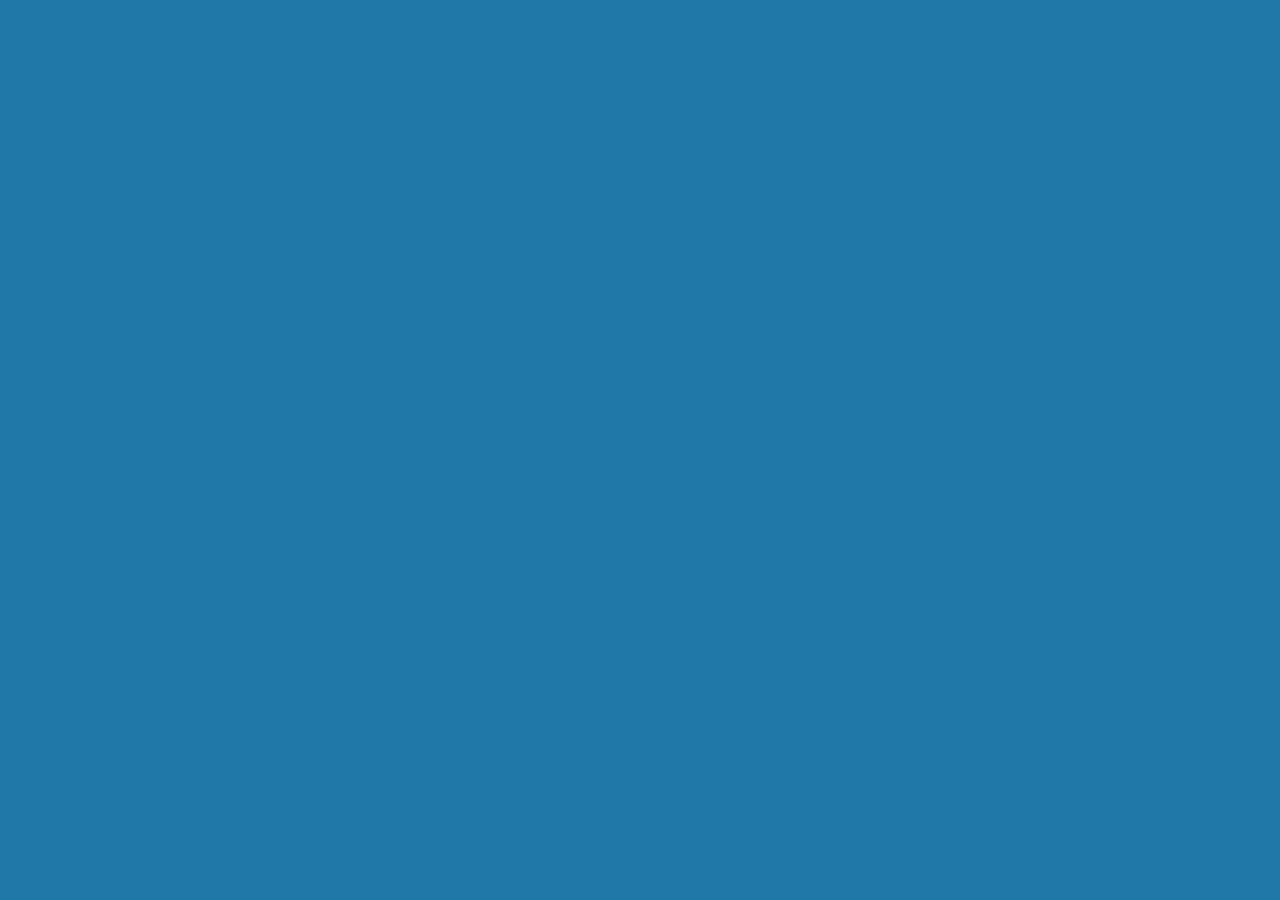
==== index.html @ c4db28e2 "First commit Create index.html file css folder with syle.css and readme.md file" ====
<!DOCTYPE html>
<html lang="en">
<head>
    <meta charset="UTF-8">
    <meta http-equiv="X-UA-Compatible" content="IE=edge">
    <meta name="viewport" content="width=device-width, initial-scale=1.0">
    <title>My Portofolio</title>
    <link rel="stylesheet" href="./css/style.css">
</head>
<body>
    <header></header>
    <main></main>
    <footer></footer>
</body>
</html>
---- css/style.css ----
body {
    background-color: #2078a8;
}
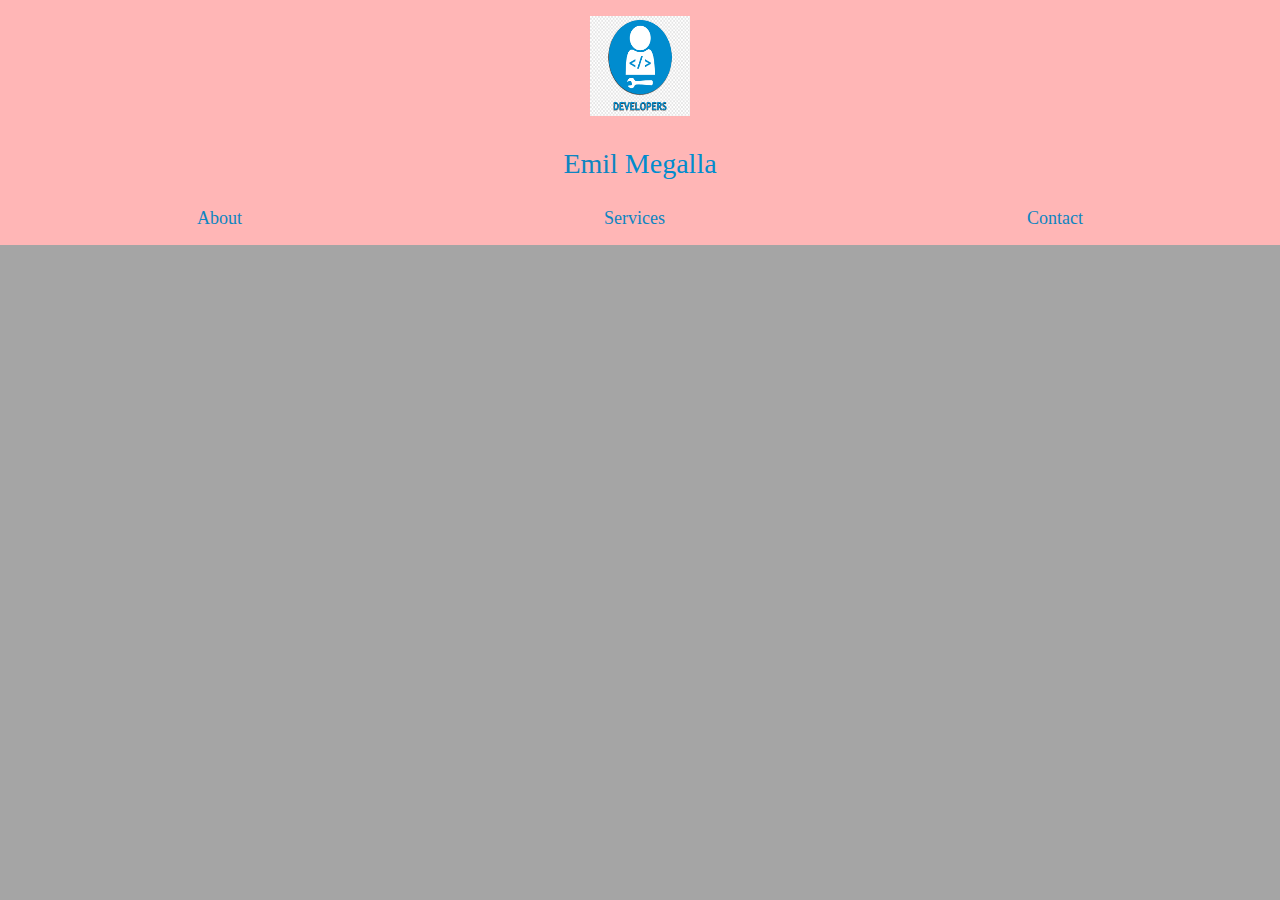
==== commit 9def8b47: "add header componanet" ====
--- a/index.html
+++ b/index.html
@@ -5,10 +5,26 @@
     <meta http-equiv="X-UA-Compatible" content="IE=edge">
     <meta name="viewport" content="width=device-width, initial-scale=1.0">
     <title>My Portofolio</title>
+    <!-- <link rel="stylesheet" href="./css/style.css"> -->
     <link rel="stylesheet" href="./css/style.css">
 </head>
 <body>
-    <header></header>
+    <header>
+        <div class="logo-name">
+            <a href="./index.html"><img src="./images/developer.png" alt="Software developer logo" width="100px" height="100px"></a>
+            <p class="name">
+                <span class="coder-text">Emil</span> 
+                <span class="academy-text">Megalla</span>
+            </p>
+        </div>
+
+        <nav class="nav-items">
+            <a href="./html/about.html" target="_blank">About</a>
+            <a href="./html/service.html" target="_blank">Services</a>
+            <a href="./html/contact.html" target="_blank">Contact</a>
+        </nav>
+        <div class=""></div>
+    </header>
     <main></main>
     <footer></footer>
 </body>
--- a/css/style.css
+++ b/css/style.css
@@ -1,3 +1,33 @@
 body {
-    background-color: #2078a8;
-}+  margin: 0;
+  background-color: #a5a5a5;
+}
+
+header {
+  background-color: #ffb6b6;
+  padding: 16px;
+  text-align: center;
+}
+header .logo-name {
+  margin-bottom: 24px;
+}
+header .logo-name .name {
+  font-size: 28px;
+  color: #0D85C1;
+}
+header .logo-name .name .coder-text {
+  color: #0D85C1;
+}
+header .logo-name .name .academy-text {
+  color: #008CCE;
+}
+header .nav-items {
+  width: 100%;
+  display: flex;
+  justify-content: space-around;
+  font-size: 18px;
+}
+header .nav-items a {
+  text-decoration: none;
+  color: #0D85C1;
+}/*# sourceMappingURL=style.css.map */--- a/css/style.css
+++ b/css/style.css
@@ -1,3 +1,33 @@
 body {
-    background-color: #2078a8;
-}+  margin: 0;
+  background-color: #a5a5a5;
+}
+
+header {
+  background-color: #ffb6b6;
+  padding: 16px;
+  text-align: center;
+}
+header .logo-name {
+  margin-bottom: 24px;
+}
+header .logo-name .name {
+  font-size: 28px;
+  color: #0D85C1;
+}
+header .logo-name .name .coder-text {
+  color: #0D85C1;
+}
+header .logo-name .name .academy-text {
+  color: #008CCE;
+}
+header .nav-items {
+  width: 100%;
+  display: flex;
+  justify-content: space-around;
+  font-size: 18px;
+}
+header .nav-items a {
+  text-decoration: none;
+  color: #0D85C1;
+}/*# sourceMappingURL=style.css.map */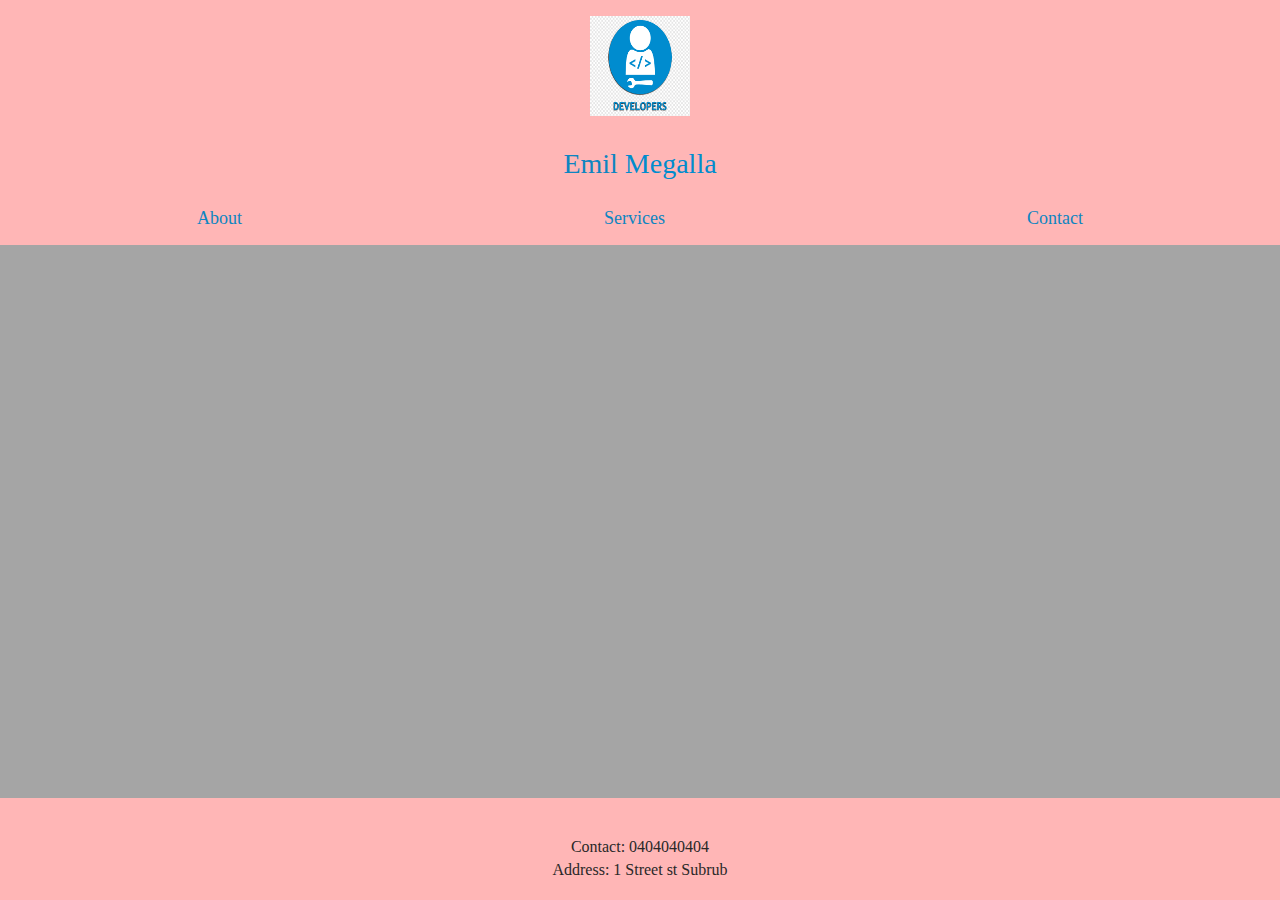
==== commit 71119e5d: "created footer component" ====
--- a/index.html
+++ b/index.html
@@ -7,6 +7,9 @@
     <title>My Portofolio</title>
     <!-- <link rel="stylesheet" href="./css/style.css"> -->
     <link rel="stylesheet" href="./css/style.css">
+    <!--Font Awesome -->
+    <link rel="stylesheet" href="https://cdnjs.cloudflare.com/ajax/libs/font-awesome/6.4.0/css/all.min.css" integrity="sha512-iecdLmaskl7CVkqkXNQ/ZH/XLlvWZOJyj7Yy7tcenmpD1ypASozpmT/E0iPtmFIB46ZmdtAc9eNBvH0H/ZpiBw==" crossorigin="anonymous" referrerpolicy="no-referrer" />
+    
 </head>
 <body>
     <header>
@@ -26,6 +29,18 @@
         <div class=""></div>
     </header>
     <main></main>
-    <footer></footer>
+
+    <footer>
+        <div class="social-media">
+            <a href=""><i class="fa-brands fa-github"></i></a>
+            <a href=""><i class="fa-brands fa-linkedin"></i></a>
+            <a href=""><i class="fa-solid fa-blog"></i></a>
+        </div>
+
+        <div class="info">
+            <p>Contact: 0404040404</p>
+            <p>Address: 1 Street st Subrub</p>
+        </div>
+    </footer>            
 </body>
 </html>--- a/css/style.css
+++ b/css/style.css
@@ -1,6 +1,10 @@
 body {
   margin: 0;
   background-color: #a5a5a5;
+  min-height: 100vh;
+  display: flex;
+  flex-direction: column;
+  justify-content: space-between;
 }
 
 header {
@@ -30,4 +34,25 @@
 header .nav-items a {
   text-decoration: none;
   color: #0D85C1;
+}
+
+footer {
+  background-color: #ffb6b6;
+  padding: 16px;
+  text-align: center;
+}
+footer .social-media {
+  display: flex;
+  justify-content: space-around;
+  margin-bottom: 24px;
+}
+footer .social-media a i {
+  color: #1c3c5c;
+  font-size: 24px;
+}
+footer .info {
+  color: rgb(41, 40, 40);
+}
+footer .info p {
+  margin: 5px 0;
 }/*# sourceMappingURL=style.css.map */--- a/css/style.css
+++ b/css/style.css
@@ -1,6 +1,10 @@
 body {
   margin: 0;
   background-color: #a5a5a5;
+  min-height: 100vh;
+  display: flex;
+  flex-direction: column;
+  justify-content: space-between;
 }
 
 header {
@@ -30,4 +34,25 @@
 header .nav-items a {
   text-decoration: none;
   color: #0D85C1;
+}
+
+footer {
+  background-color: #ffb6b6;
+  padding: 16px;
+  text-align: center;
+}
+footer .social-media {
+  display: flex;
+  justify-content: space-around;
+  margin-bottom: 24px;
+}
+footer .social-media a i {
+  color: #1c3c5c;
+  font-size: 24px;
+}
+footer .info {
+  color: rgb(41, 40, 40);
+}
+footer .info p {
+  margin: 5px 0;
 }/*# sourceMappingURL=style.css.map */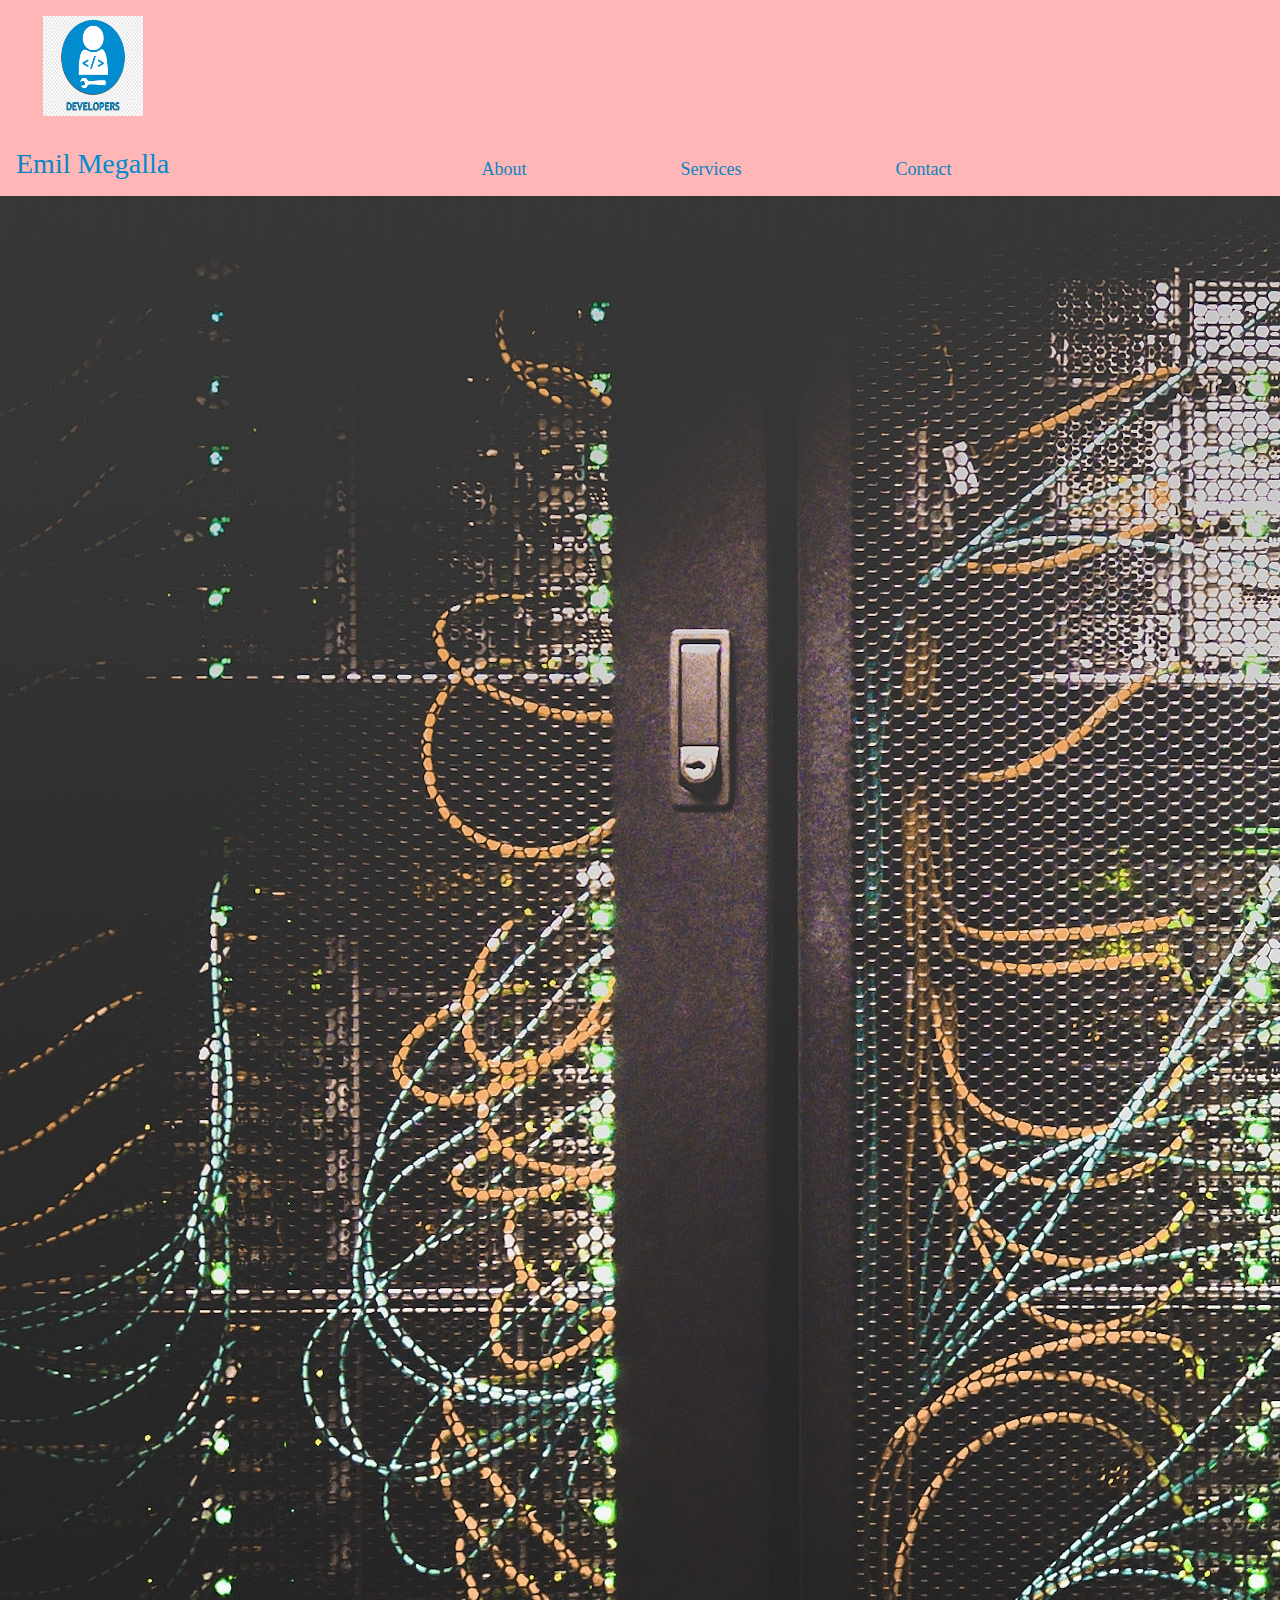
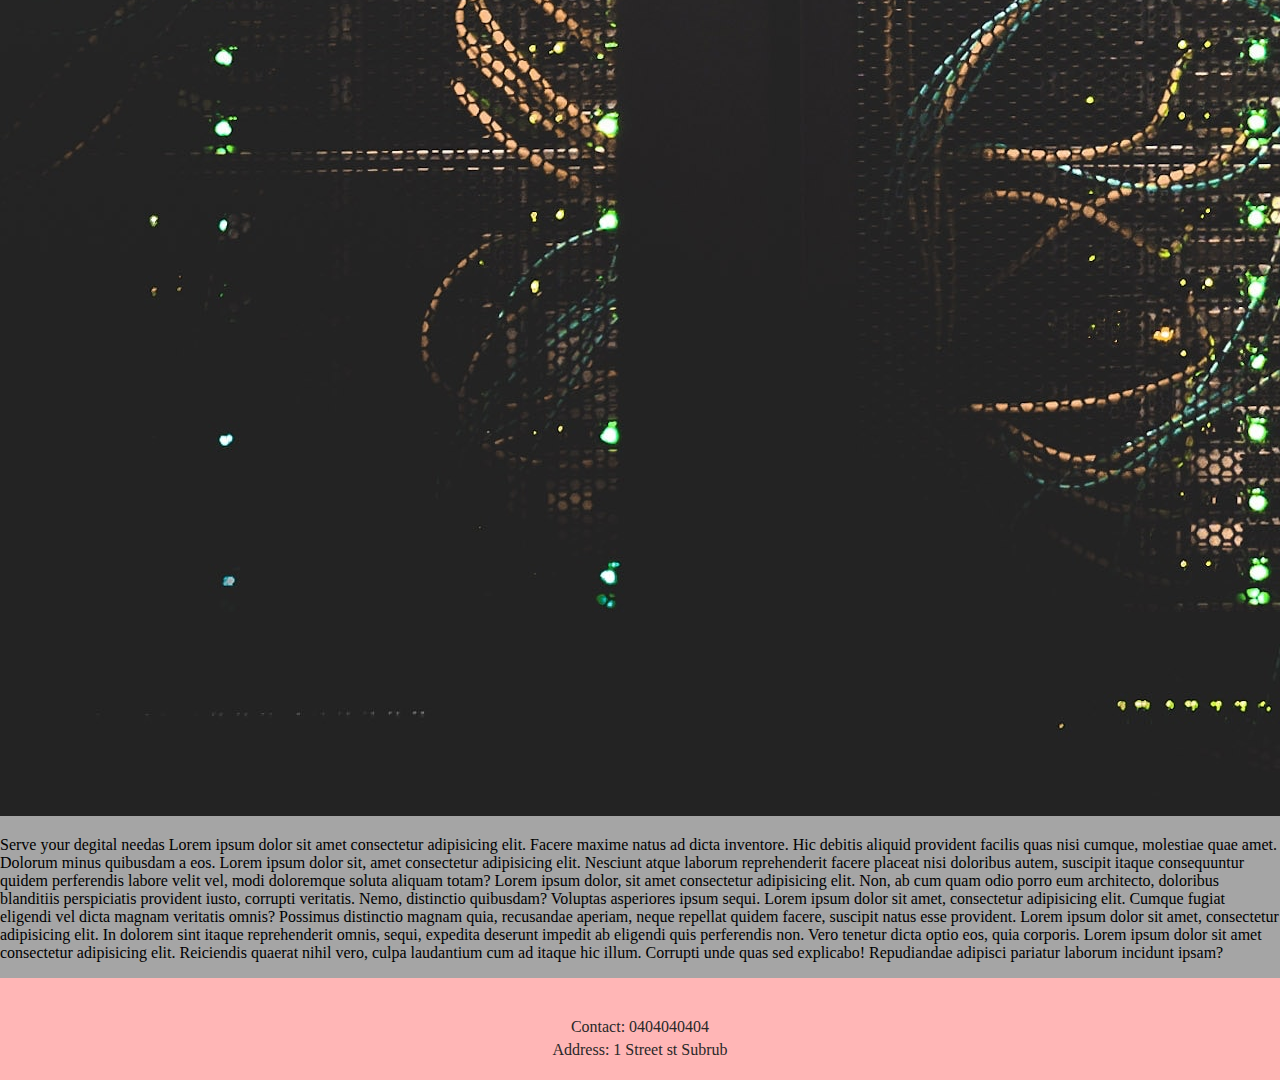
==== commit 5f5b86cd: "finished home page" ====
--- a/index.html
+++ b/index.html
@@ -1,46 +1,90 @@
 <!DOCTYPE html>
 <html lang="en">
-<head>
-    <meta charset="UTF-8">
-    <meta http-equiv="X-UA-Compatible" content="IE=edge">
-    <meta name="viewport" content="width=device-width, initial-scale=1.0">
+  <head>
+    <meta charset="UTF-8" />
+    <meta http-equiv="X-UA-Compatible" content="IE=edge" />
+    <meta name="viewport" content="width=device-width, initial-scale=1.0" />
     <title>My Portofolio</title>
     <!-- <link rel="stylesheet" href="./css/style.css"> -->
-    <link rel="stylesheet" href="./css/style.css">
+    <link rel="stylesheet" href="./css/style.css" />
     <!--Font Awesome -->
-    <link rel="stylesheet" href="https://cdnjs.cloudflare.com/ajax/libs/font-awesome/6.4.0/css/all.min.css" integrity="sha512-iecdLmaskl7CVkqkXNQ/ZH/XLlvWZOJyj7Yy7tcenmpD1ypASozpmT/E0iPtmFIB46ZmdtAc9eNBvH0H/ZpiBw==" crossorigin="anonymous" referrerpolicy="no-referrer" />
-    
-</head>
-<body>
+    <link
+      rel="stylesheet"
+      href="https://cdnjs.cloudflare.com/ajax/libs/font-awesome/6.4.0/css/all.min.css"
+      integrity="sha512-iecdLmaskl7CVkqkXNQ/ZH/XLlvWZOJyj7Yy7tcenmpD1ypASozpmT/E0iPtmFIB46ZmdtAc9eNBvH0H/ZpiBw=="
+      crossorigin="anonymous"
+      referrerpolicy="no-referrer"
+    />
+  </head>
+  <body>
     <header>
-        <div class="logo-name">
-            <a href="./index.html"><img src="./images/developer.png" alt="Software developer logo" width="100px" height="100px"></a>
-            <p class="name">
-                <span class="coder-text">Emil</span> 
-                <span class="academy-text">Megalla</span>
-            </p>
+      <div class="logo-name">
+        <a href="./index.html"
+          ><img
+            src="./images/developer.png"
+            alt="Software developer logo"
+            width="100px"
+            height="100px"
+        /></a>
+        <p class="name">
+          <span class="coder-text">Emil</span>
+          <span class="academy-text">Megalla</span>
+        </p>
+      </div>
+
+      <nav class="nav-items">
+        <a href="./html/about.html" target="_blank">About</a>
+        <a href="./html/service.html" target="_blank">Services</a>
+        <a href="./html/contact.html" target="_blank">Contact</a>
+      </nav>
+      <div class=""></div>
+    </header>
+
+    <main>
+      <section>
+        <div class="jumbotrin">
+          <img src="./images/jumbotron.jpg" alt="" />
         </div>
 
-        <nav class="nav-items">
-            <a href="./html/about.html" target="_blank">About</a>
-            <a href="./html/service.html" target="_blank">Services</a>
-            <a href="./html/contact.html" target="_blank">Contact</a>
-        </nav>
-        <div class=""></div>
-    </header>
-    <main></main>
+        <div class="details">
+          <p>
+            Serve your degital needas Lorem ipsum dolor sit amet consectetur
+            adipisicing elit. Facere maxime natus ad dicta inventore. Hic
+            debitis aliquid provident facilis quas nisi cumque, molestiae quae
+            amet. Dolorum minus quibusdam a eos. Lorem ipsum dolor sit, amet
+            consectetur adipisicing elit. Nesciunt atque laborum reprehenderit
+            facere placeat nisi doloribus autem, suscipit itaque consequuntur
+            quidem perferendis labore velit vel, modi doloremque soluta aliquam
+            totam? Lorem ipsum dolor, sit amet consectetur adipisicing elit.
+            Non, ab cum quam odio porro eum architecto, doloribus blanditiis
+            perspiciatis provident iusto, corrupti veritatis. Nemo, distinctio
+            quibusdam? Voluptas asperiores ipsum sequi. Lorem ipsum dolor sit
+            amet, consectetur adipisicing elit. Cumque fugiat eligendi vel dicta
+            magnam veritatis omnis? Possimus distinctio magnam quia, recusandae
+            aperiam, neque repellat quidem facere, suscipit natus esse
+            provident. Lorem ipsum dolor sit amet, consectetur adipisicing elit.
+            In dolorem sint itaque reprehenderit omnis, sequi, expedita deserunt
+            impedit ab eligendi quis perferendis non. Vero tenetur dicta optio
+            eos, quia corporis. Lorem ipsum dolor sit amet consectetur
+            adipisicing elit. Reiciendis quaerat nihil vero, culpa laudantium
+            cum ad itaque hic illum. Corrupti unde quas sed explicabo!
+            Repudiandae adipisci pariatur laborum incidunt ipsam?
+          </p>
+        </div>
+      </section>
+    </main>
 
     <footer>
-        <div class="social-media">
-            <a href=""><i class="fa-brands fa-github"></i></a>
-            <a href=""><i class="fa-brands fa-linkedin"></i></a>
-            <a href=""><i class="fa-solid fa-blog"></i></a>
-        </div>
+      <div class="social-media">
+        <a href=""><i class="fa-brands fa-github"></i></a>
+        <a href=""><i class="fa-brands fa-linkedin"></i></a>
+        <a href=""><i class="fa-solid fa-blog"></i></a>
+      </div>
 
-        <div class="info">
-            <p>Contact: 0404040404</p>
-            <p>Address: 1 Street st Subrub</p>
-        </div>
-    </footer>            
-</body>
-</html>+      <div class="info">
+        <p>Contact: 0404040404</p>
+        <p>Address: 1 Street st Subrub</p>
+      </div>
+    </footer>
+  </body>
+</html>
--- a/css/style.css
+++ b/css/style.css
@@ -12,8 +12,10 @@
   padding: 16px;
   text-align: center;
 }
-header .logo-name {
-  margin-bottom: 24px;
+@media screen and (max-width: 600px) {
+  header .logo-name {
+    margin-bottom: 24px;
+  }
 }
 header .logo-name .name {
   font-size: 28px;
@@ -36,6 +38,24 @@
   color: #0D85C1;
 }
 
+@media screen and (min-width: 600px) {
+  header {
+    display: flex;
+    align-items: flex-end;
+    justify-content: space-between;
+  }
+  header .logo-name .name {
+    margin-bottom: 0;
+  }
+  header .nav-items {
+    width: 50%;
+  }
+}
+main section .jumbotron img {
+  height: 300px;
+  width: 100%;
+}
+
 footer {
   background-color: #ffb6b6;
   padding: 16px;
@@ -55,4 +75,12 @@
 }
 footer .info p {
   margin: 5px 0;
+}
+
+@media screen and (min-width: 600px) {
+  footer .social-media {
+    width: 50%;
+    margin-left: auto;
+    margin-right: auto;
+  }
 }/*# sourceMappingURL=style.css.map */--- a/css/style.css
+++ b/css/style.css
@@ -12,8 +12,10 @@
   padding: 16px;
   text-align: center;
 }
-header .logo-name {
-  margin-bottom: 24px;
+@media screen and (max-width: 600px) {
+  header .logo-name {
+    margin-bottom: 24px;
+  }
 }
 header .logo-name .name {
   font-size: 28px;
@@ -36,6 +38,24 @@
   color: #0D85C1;
 }
 
+@media screen and (min-width: 600px) {
+  header {
+    display: flex;
+    align-items: flex-end;
+    justify-content: space-between;
+  }
+  header .logo-name .name {
+    margin-bottom: 0;
+  }
+  header .nav-items {
+    width: 50%;
+  }
+}
+main section .jumbotron img {
+  height: 300px;
+  width: 100%;
+}
+
 footer {
   background-color: #ffb6b6;
   padding: 16px;
@@ -55,4 +75,12 @@
 }
 footer .info p {
   margin: 5px 0;
+}
+
+@media screen and (min-width: 600px) {
+  footer .social-media {
+    width: 50%;
+    margin-left: auto;
+    margin-right: auto;
+  }
 }/*# sourceMappingURL=style.css.map */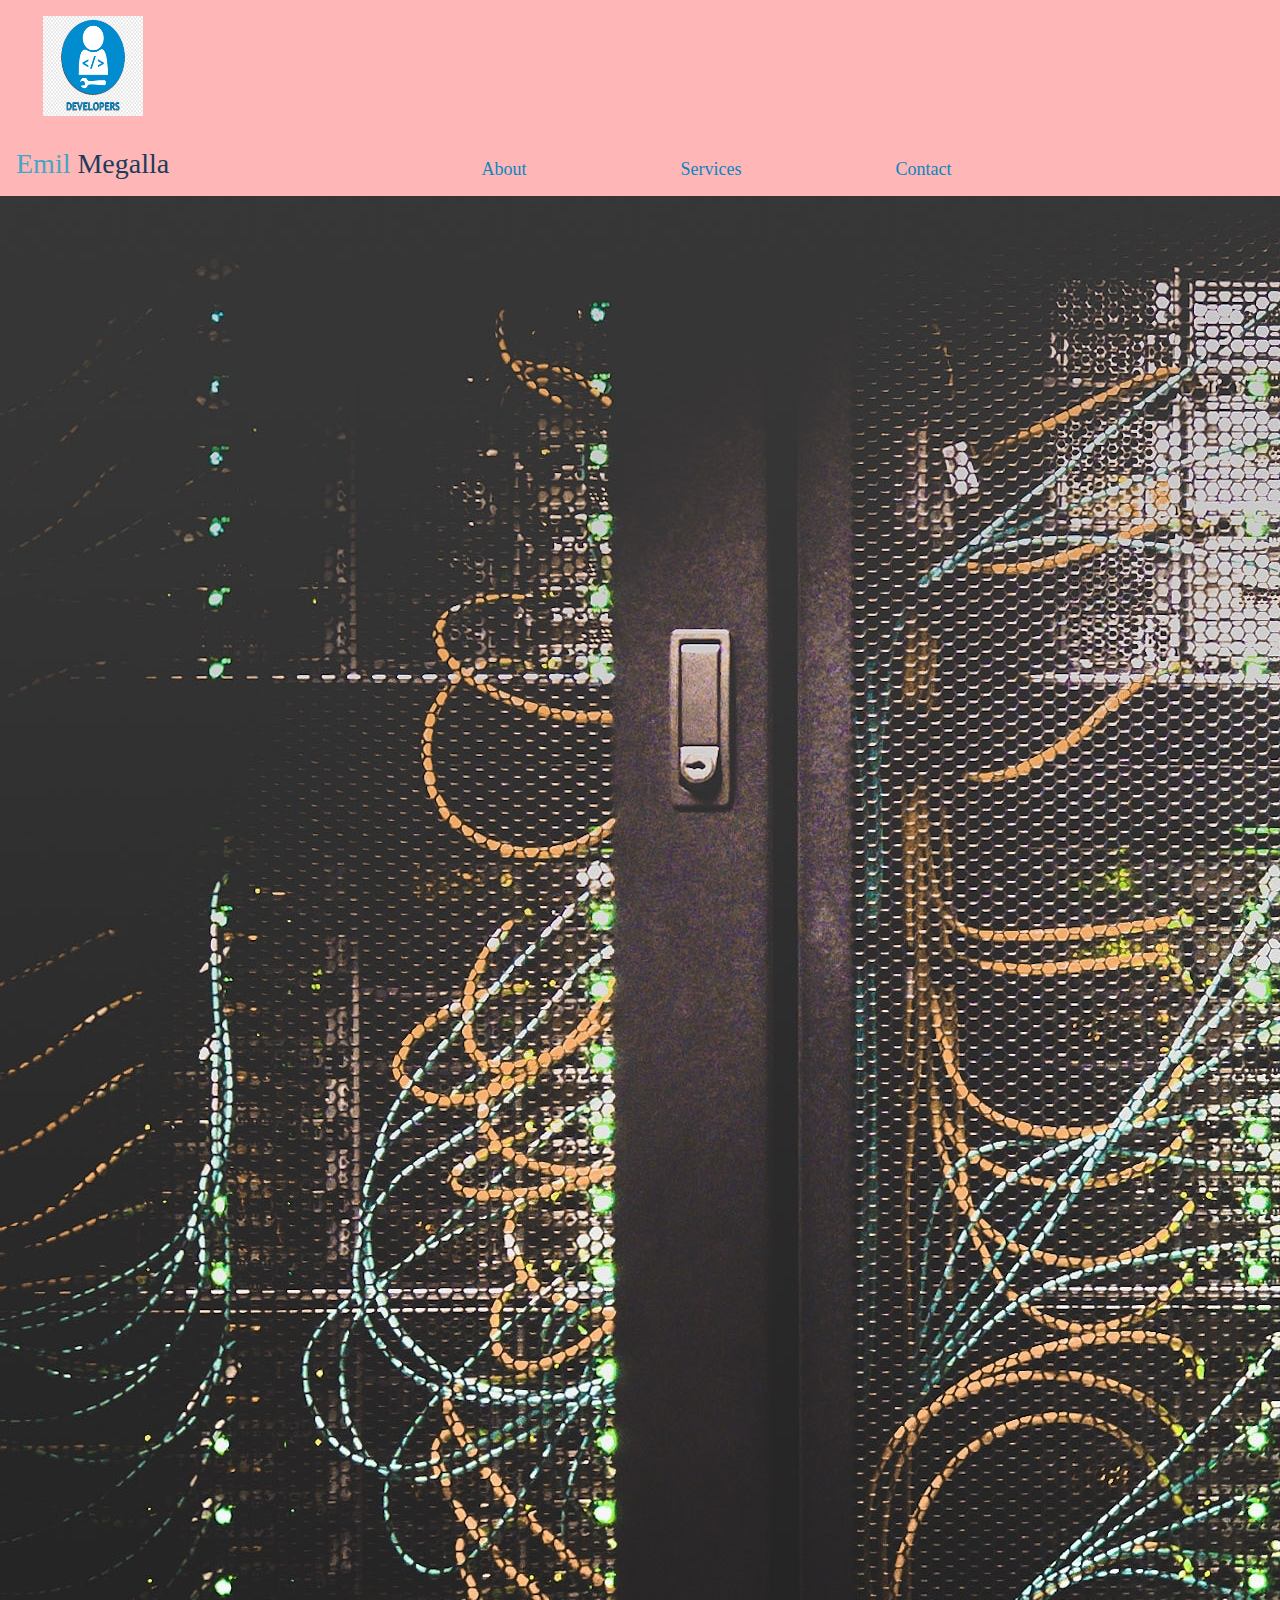
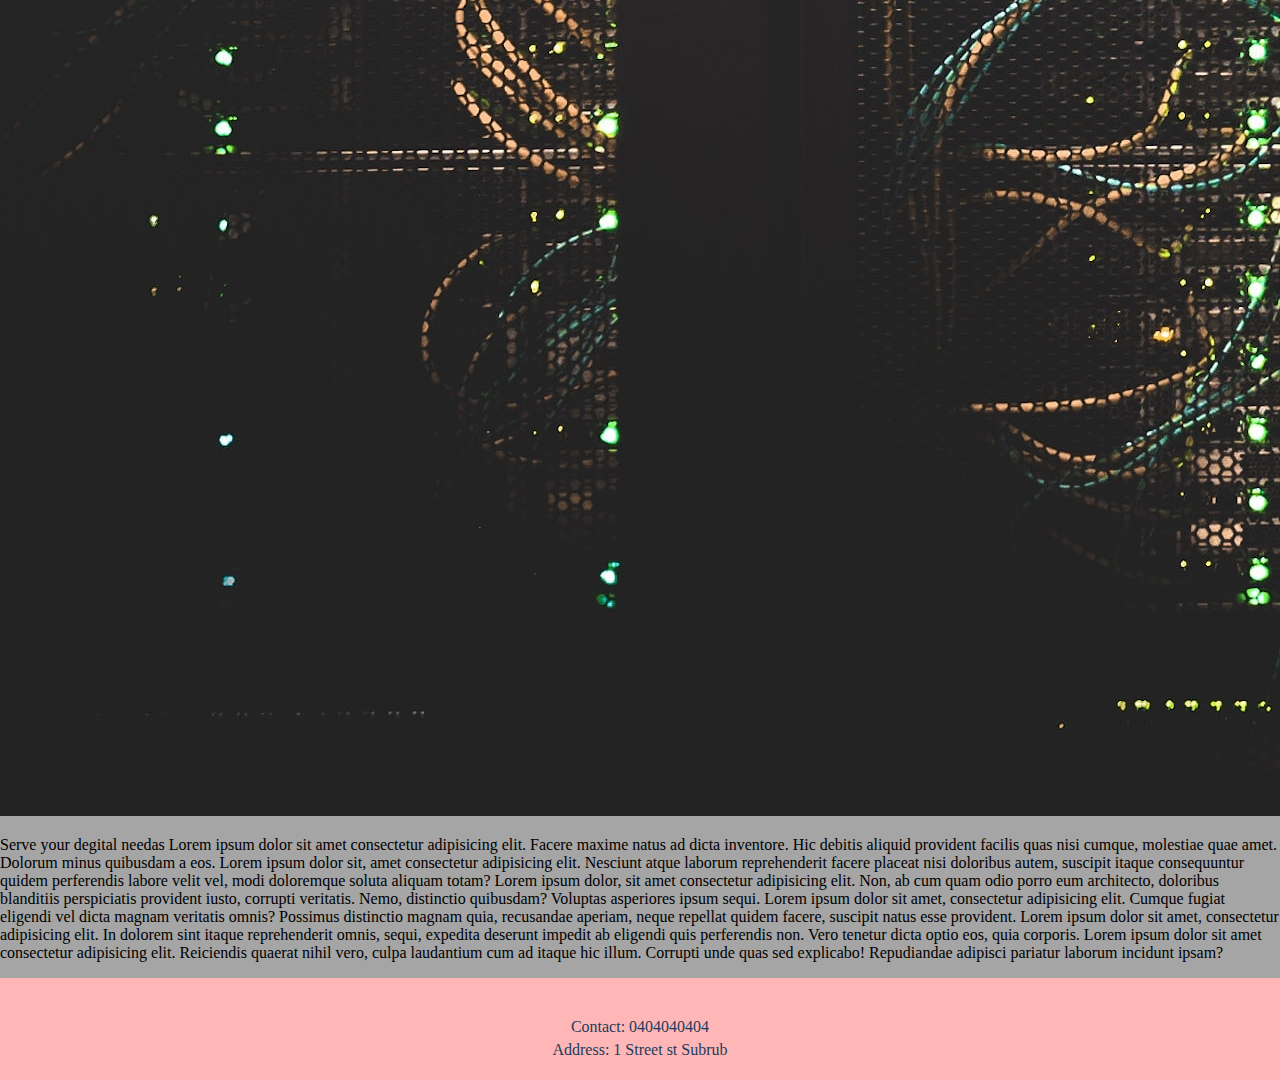
==== commit 23728cbf: "Orgnaize SCSS file into thier own folder" ====
--- a/index.html
+++ b/index.html
@@ -7,6 +7,7 @@
     <title>My Portofolio</title>
     <!-- <link rel="stylesheet" href="./css/style.css"> -->
     <link rel="stylesheet" href="./css/style.css" />
+    <link rel="stylesheet" href=".css/pages/home.css">
     <!--Font Awesome -->
     <link
       rel="stylesheet"
@@ -76,9 +77,9 @@
 
     <footer>
       <div class="social-media">
-        <a href=""><i class="fa-brands fa-github"></i></a>
-        <a href=""><i class="fa-brands fa-linkedin"></i></a>
-        <a href=""><i class="fa-solid fa-blog"></i></a>
+        <a href="https://github.com/" target="_blank"><i class="fa-brands fa-github"></i></a>
+        <a href="https://www.linkedin.com/in/emil-megalla-40a224123/"  target="_blank"><i class="fa-brands fa-linkedin"></i></a>
+        <a href="https://www.joshwcomeau.com/"  target="_blank"><i class="fa-solid fa-blog"></i></a>
       </div>
 
       <div class="info">
--- a/css/style.css
+++ b/css/style.css
@@ -1,12 +1,4 @@
-body {
-  margin: 0;
-  background-color: #a5a5a5;
-  min-height: 100vh;
-  display: flex;
-  flex-direction: column;
-  justify-content: space-between;
-}
-
+/*this to import the color profile from color.scss from default folder */
 header {
   background-color: #ffb6b6;
   padding: 16px;
@@ -22,10 +14,10 @@
   color: #0D85C1;
 }
 header .logo-name .name .coder-text {
-  color: #0D85C1;
+  color: #45A7C5;
 }
 header .logo-name .name .academy-text {
-  color: #008CCE;
+  color: #1C3C5C;
 }
 header .nav-items {
   width: 100%;
@@ -51,11 +43,6 @@
     width: 50%;
   }
 }
-main section .jumbotron img {
-  height: 300px;
-  width: 100%;
-}
-
 footer {
   background-color: #ffb6b6;
   padding: 16px;
@@ -67,11 +54,11 @@
   margin-bottom: 24px;
 }
 footer .social-media a i {
-  color: #1c3c5c;
+  color: #1C3C5C;
   font-size: 24px;
 }
 footer .info {
-  color: rgb(41, 40, 40);
+  color: #1C3C5C;
 }
 footer .info p {
   margin: 5px 0;
@@ -83,4 +70,12 @@
     margin-left: auto;
     margin-right: auto;
   }
+}
+body {
+  margin: 0;
+  background-color: #a5a5a5;
+  min-height: 100vh;
+  display: flex;
+  flex-direction: column;
+  justify-content: space-between;
 }/*# sourceMappingURL=style.css.map */--- a/css/style.css
+++ b/css/style.css
@@ -1,12 +1,4 @@
-body {
-  margin: 0;
-  background-color: #a5a5a5;
-  min-height: 100vh;
-  display: flex;
-  flex-direction: column;
-  justify-content: space-between;
-}
-
+/*this to import the color profile from color.scss from default folder */
 header {
   background-color: #ffb6b6;
   padding: 16px;
@@ -22,10 +14,10 @@
   color: #0D85C1;
 }
 header .logo-name .name .coder-text {
-  color: #0D85C1;
+  color: #45A7C5;
 }
 header .logo-name .name .academy-text {
-  color: #008CCE;
+  color: #1C3C5C;
 }
 header .nav-items {
   width: 100%;
@@ -51,11 +43,6 @@
     width: 50%;
   }
 }
-main section .jumbotron img {
-  height: 300px;
-  width: 100%;
-}
-
 footer {
   background-color: #ffb6b6;
   padding: 16px;
@@ -67,11 +54,11 @@
   margin-bottom: 24px;
 }
 footer .social-media a i {
-  color: #1c3c5c;
+  color: #1C3C5C;
   font-size: 24px;
 }
 footer .info {
-  color: rgb(41, 40, 40);
+  color: #1C3C5C;
 }
 footer .info p {
   margin: 5px 0;
@@ -83,4 +70,12 @@
     margin-left: auto;
     margin-right: auto;
   }
+}
+body {
+  margin: 0;
+  background-color: #a5a5a5;
+  min-height: 100vh;
+  display: flex;
+  flex-direction: column;
+  justify-content: space-between;
 }/*# sourceMappingURL=style.css.map */